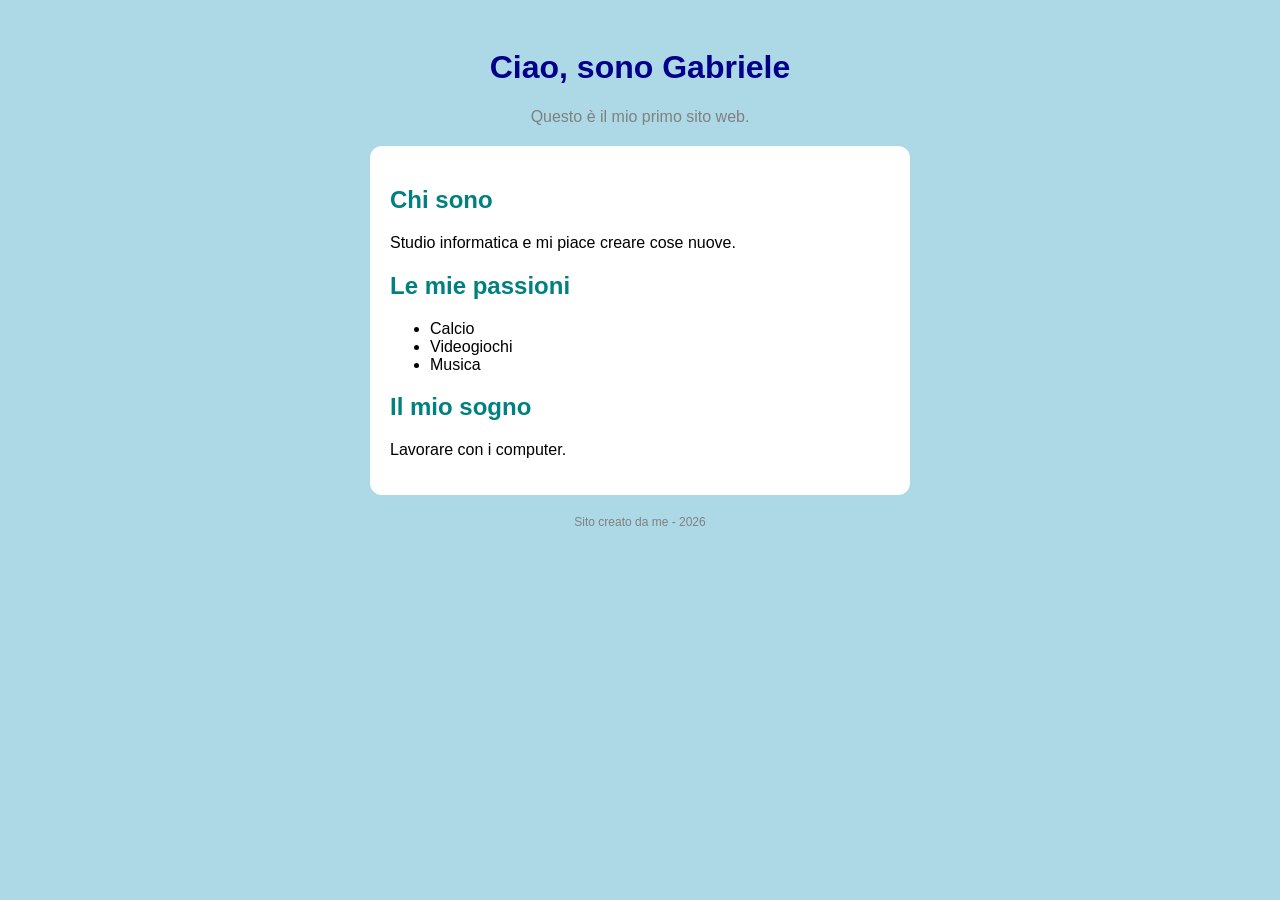
==== index.html @ 6f1f41c3 "Add files via upload" ====
<!DOCTYPE html>
<html lang="it">
<head>
  <meta charset="utf-8">
  <meta name="viewport" content="width=device-width, initial-scale=1">
  <title>Il mio primo sito</title>
  <link rel="stylesheet" href="style.css">
</head>
<body>
  <h1>Ciao, sono Gabriele</h1>
  <p class="sotto">Questo è il mio primo sito web.</p>

  <div class="scheda">
    <h2>Chi sono</h2>
    <p>Studio informatica e mi piace creare cose nuove.</p>

    <h2>Le mie passioni</h2>
    <ul>
      <li>Calcio</li>
      <li>Videogiochi</li>
      <li>Musica</li>
    </ul>

    <h2>Il mio sogno</h2>
    <p>Lavorare con i computer.</p>
  </div>

  <p class="piede">Sito creato da me - 2026</p>
</body>
</html>
---- style.css ----
body {
  background: lightblue;
  font-family: Arial, sans-serif;
  text-align: center;
  padding: 20px;
}

h1 {
  color: darkblue;
}

.sotto {
  color: gray;
}

.scheda {
  background: white;
  max-width: 500px;
  margin: 20px auto;
  padding: 20px;
  border-radius: 12px;
  text-align: left;
}

h2 {
  color: teal;
}

.piede {
  font-size: 12px;
  color: gray;
}
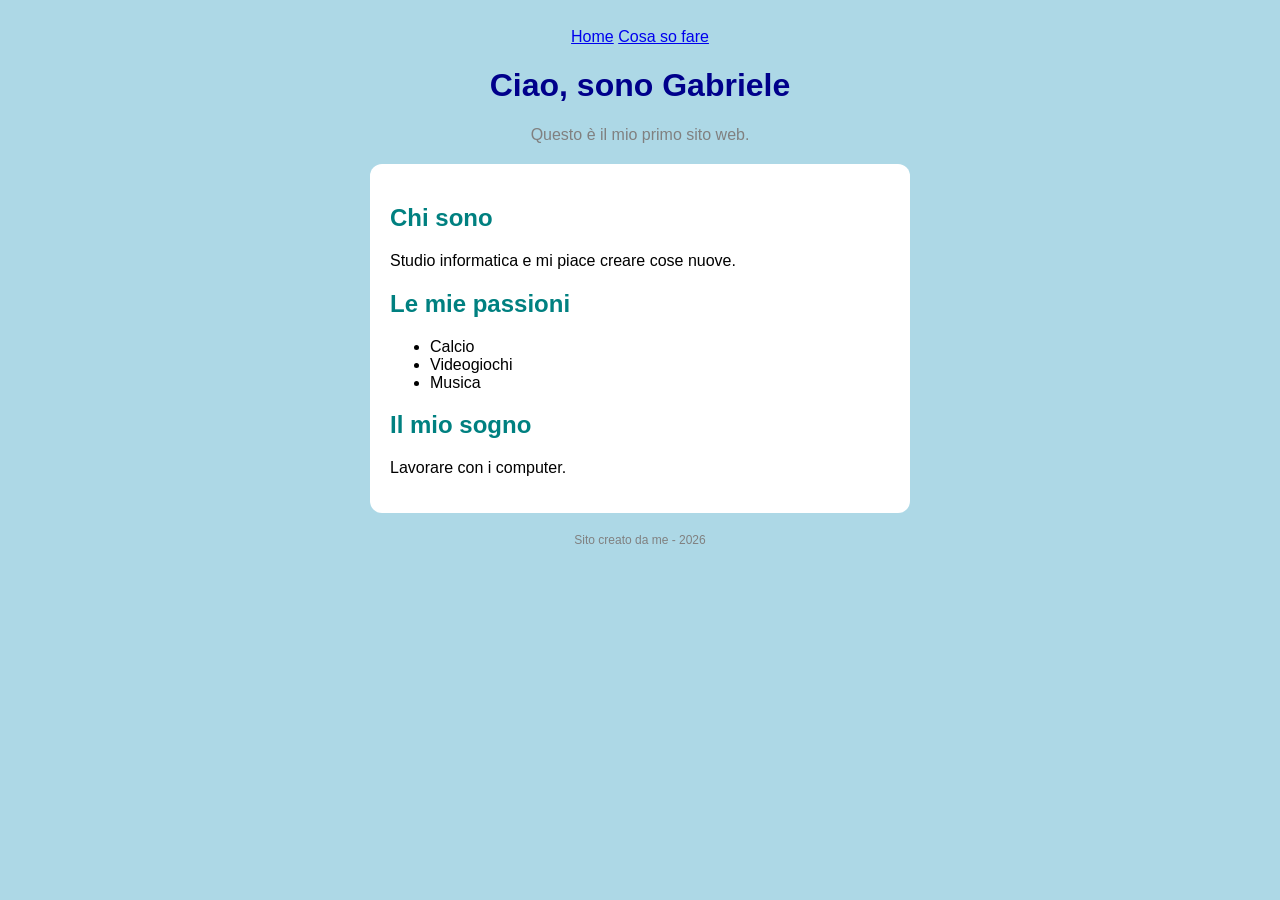
==== commit 4fa25820: "Update index.html" ====
--- a/index.html
+++ b/index.html
@@ -7,6 +7,10 @@
   <link rel="stylesheet" href="style.css">
 </head>
 <body>
+  <nav class="menu">
+    <a href="index.html">Home</a>
+    <a href="competenze.html">Cosa so fare</a>
+  </nav>
   <h1>Ciao, sono Gabriele</h1>
   <p class="sotto">Questo è il mio primo sito web.</p>
 
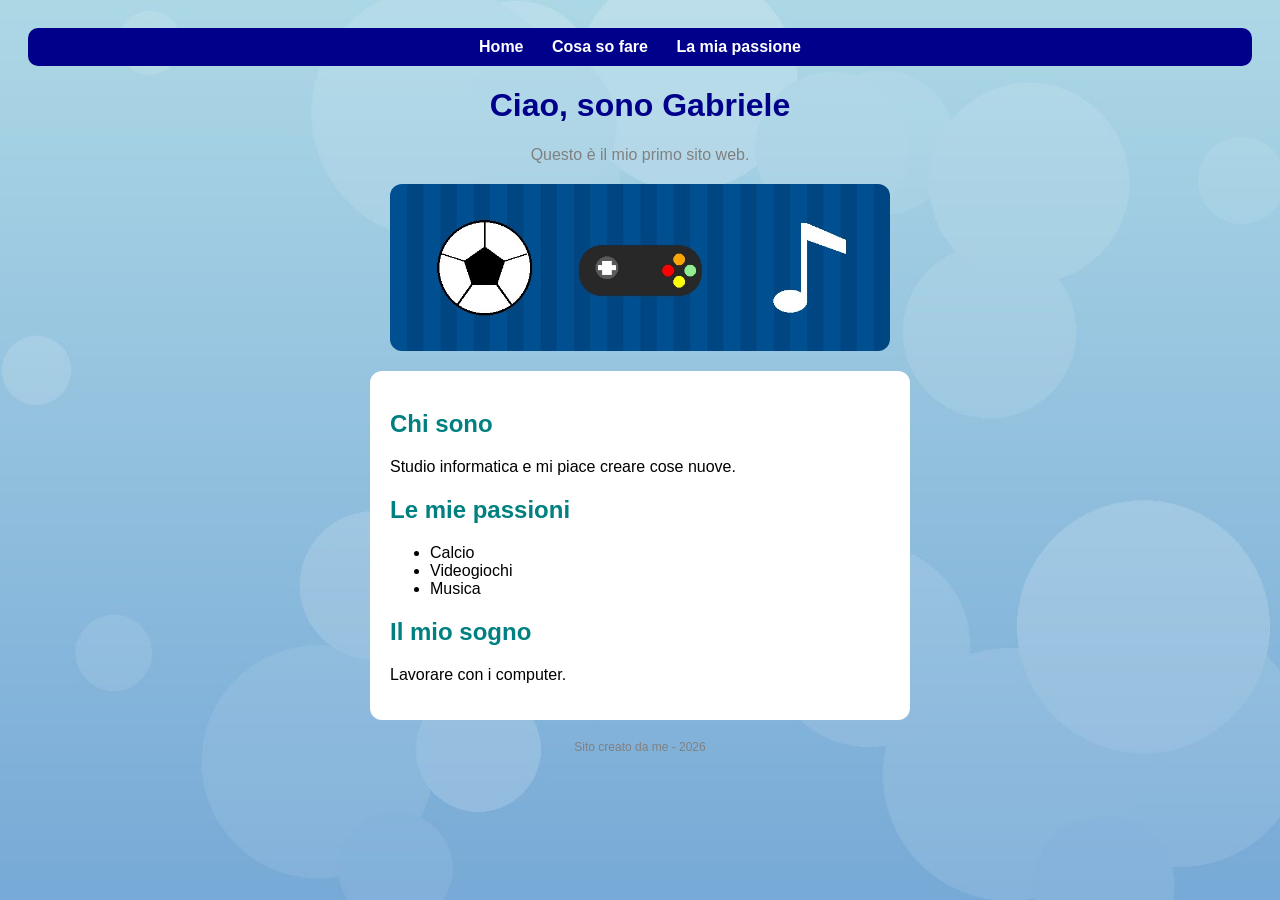
==== commit 4e1aeaea: "Add files via upload" ====
--- a/index.html
+++ b/index.html
@@ -1,34 +1,37 @@
-<!DOCTYPE html>
-<html lang="it">
-<head>
-  <meta charset="utf-8">
-  <meta name="viewport" content="width=device-width, initial-scale=1">
-  <title>Il mio primo sito</title>
-  <link rel="stylesheet" href="style.css">
-</head>
-<body>
-  <nav class="menu">
-    <a href="index.html">Home</a>
-    <a href="competenze.html">Cosa so fare</a>
-  </nav>
-  <h1>Ciao, sono Gabriele</h1>
-  <p class="sotto">Questo è il mio primo sito web.</p>
-
-  <div class="scheda">
-    <h2>Chi sono</h2>
-    <p>Studio informatica e mi piace creare cose nuove.</p>
-
-    <h2>Le mie passioni</h2>
-    <ul>
-      <li>Calcio</li>
-      <li>Videogiochi</li>
-      <li>Musica</li>
-    </ul>
-
-    <h2>Il mio sogno</h2>
-    <p>Lavorare con i computer.</p>
-  </div>
-
-  <p class="piede">Sito creato da me - 2026</p>
-</body>
-</html>
+<!DOCTYPE html>
+<html lang="it">
+<head>
+  <meta charset="utf-8">
+  <meta name="viewport" content="width=device-width, initial-scale=1">
+  <title>Il mio primo sito</title>
+  <link rel="stylesheet" href="style.css">
+</head>
+<body>
+  <nav class="menu">
+    <a href="index.html">Home</a>
+    <a href="competenze.html">Cosa so fare</a>
+    <a href="passione.html">La mia passione</a>
+  </nav>
+  <h1>Ciao, sono Gabriele</h1>
+  <p class="sotto">Questo è il mio primo sito web.</p>
+
+  <img class="copertina" src="img/copertina.jpg" alt="Un pallone, un joystick e una nota musicale">
+
+  <div class="scheda">
+    <h2>Chi sono</h2>
+    <p>Studio informatica e mi piace creare cose nuove.</p>
+
+    <h2>Le mie passioni</h2>
+    <ul>
+      <li>Calcio</li>
+      <li>Videogiochi</li>
+      <li>Musica</li>
+    </ul>
+
+    <h2>Il mio sogno</h2>
+    <p>Lavorare con i computer.</p>
+  </div>
+
+  <p class="piede">Sito creato da me - 2026</p>
+</body>
+</html>
--- a/style.css
+++ b/style.css
@@ -1,32 +1,83 @@
-body {
-  background: lightblue;
-  font-family: Arial, sans-serif;
-  text-align: center;
-  padding: 20px;
-}
-
-h1 {
-  color: darkblue;
-}
-
-.sotto {
-  color: gray;
-}
-
-.scheda {
-  background: white;
-  max-width: 500px;
-  margin: 20px auto;
-  padding: 20px;
-  border-radius: 12px;
-  text-align: left;
-}
-
-h2 {
-  color: teal;
-}
-
-.piede {
-  font-size: 12px;
-  color: gray;
-}
+body {
+  background-color: lightblue;
+  background-image: url("img/sfondo.jpg");
+  background-size: cover;
+  background-attachment: fixed;
+  font-family: Arial, sans-serif;
+  text-align: center;
+  padding: 20px;
+}
+
+h1 {
+  color: darkblue;
+}
+
+.sotto {
+  color: gray;
+}
+
+.scheda {
+  background: white;
+  max-width: 500px;
+  margin: 20px auto;
+  padding: 20px;
+  border-radius: 12px;
+  text-align: left;
+}
+
+h2 {
+  color: teal;
+}
+
+.piede {
+  font-size: 12px;
+  color: gray;
+}
+.menu {
+  background: darkblue;
+  padding: 10px;
+  border-radius: 10px;
+}
+.menu a {
+  color: white;
+  text-decoration: none;
+  font-weight: bold;
+  margin: 0 12px;
+}
+.menu a:hover {
+  color: orange;
+}
+
+/* Animazioni */
+.menu a {
+  display: inline-block;
+  transition: transform .3s, color .3s;
+}
+.menu a:hover {
+  transform: scale(1.1);
+}
+.scheda {
+  transition: transform .3s, box-shadow .3s;
+}
+.scheda:hover {
+  transform: translateY(-4px);
+  box-shadow: 0 8px 18px rgba(0, 0, 0, .25);
+}
+.copertina {
+  display: block;
+  max-width: 100%;
+  width: 500px;
+  margin: 20px auto;
+  border-radius: 12px;
+  transition: transform .3s;
+}
+.copertina:hover {
+  transform: scale(1.05);
+}
+@keyframes entra {
+  from { opacity: 0; transform: translateY(15px); }
+  to   { opacity: 1; transform: translateY(0); }
+}
+h1 {
+  animation: entra .8s ease-out;
+}
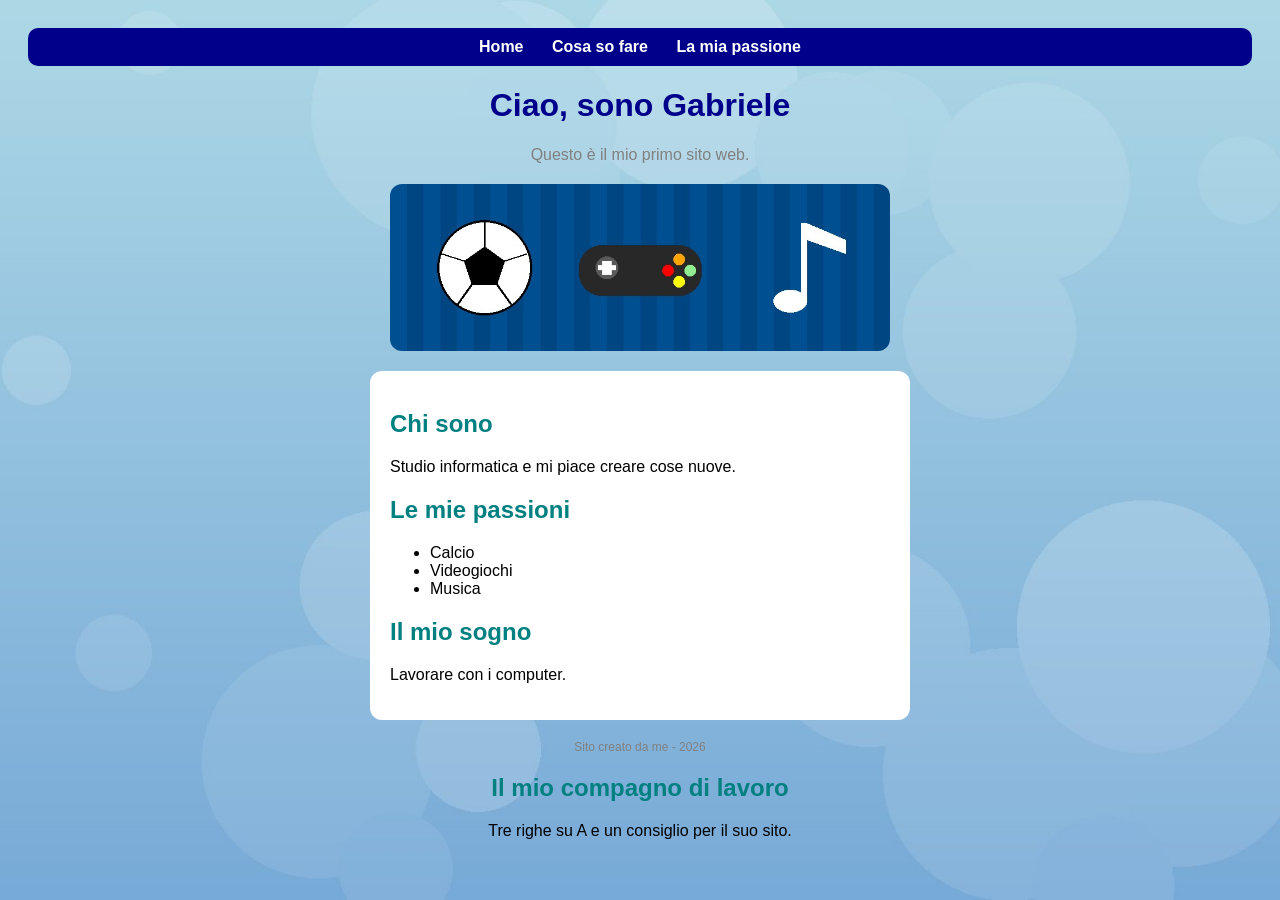
==== commit e4d6c6c4: "Add heading and description for work companion Added a heading and paragraph about a work companion." ====
--- a/index.html
+++ b/index.html
@@ -33,5 +33,6 @@
   </div>
 
   <p class="piede">Sito creato da me - 2026</p>
+<h2>Il mio compagno di lavoro</h2><p>Tre righe su A e un consiglio per il suo sito.</p>
 </body>
 </html>
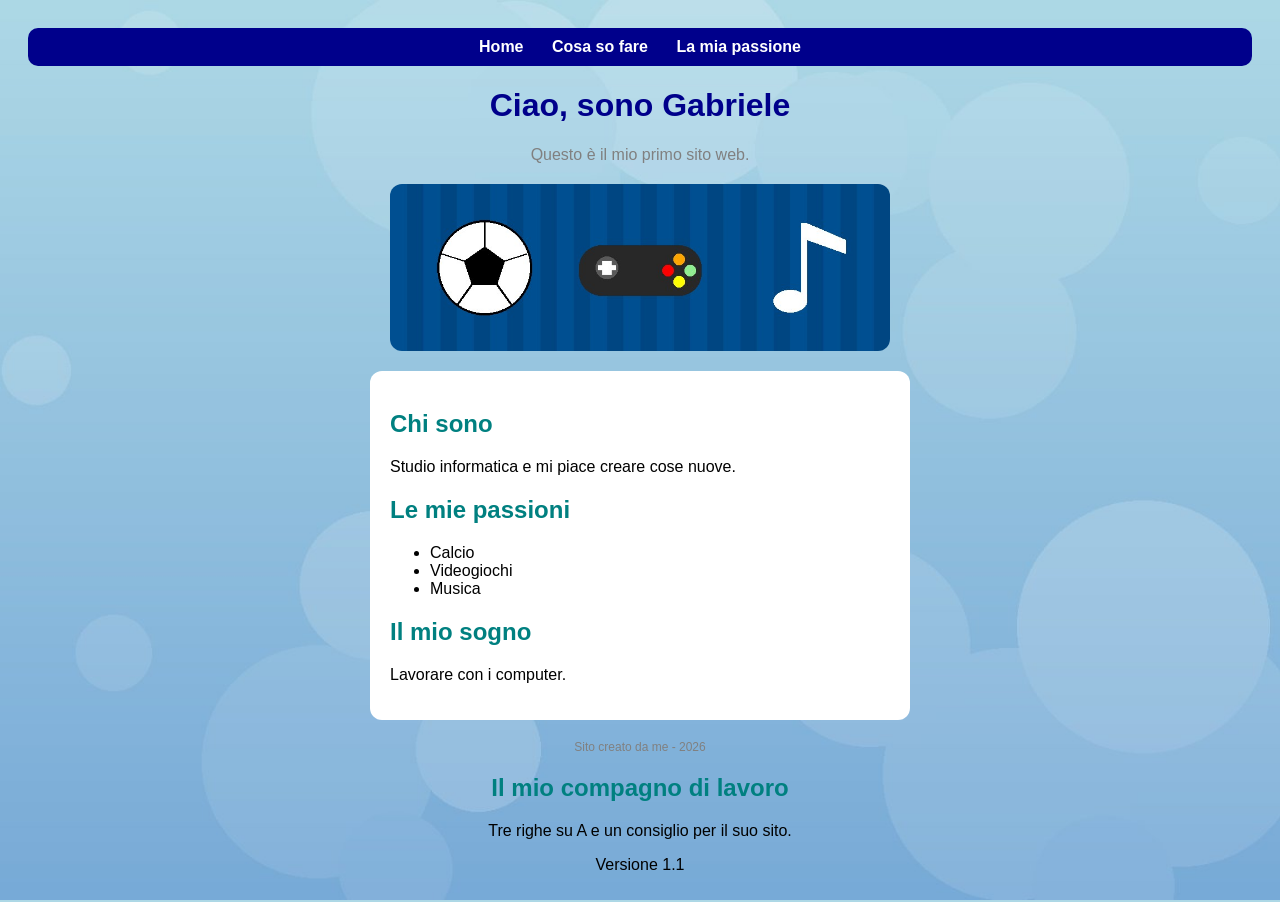
==== commit 9218c218: "Update index.html" ====
--- a/index.html
+++ b/index.html
@@ -36,3 +36,4 @@
 <h2>Il mio compagno di lavoro</h2><p>Tre righe su A e un consiglio per il suo sito.</p>
 </body>
 </html>
+<footer>Versione 1.1</footer>
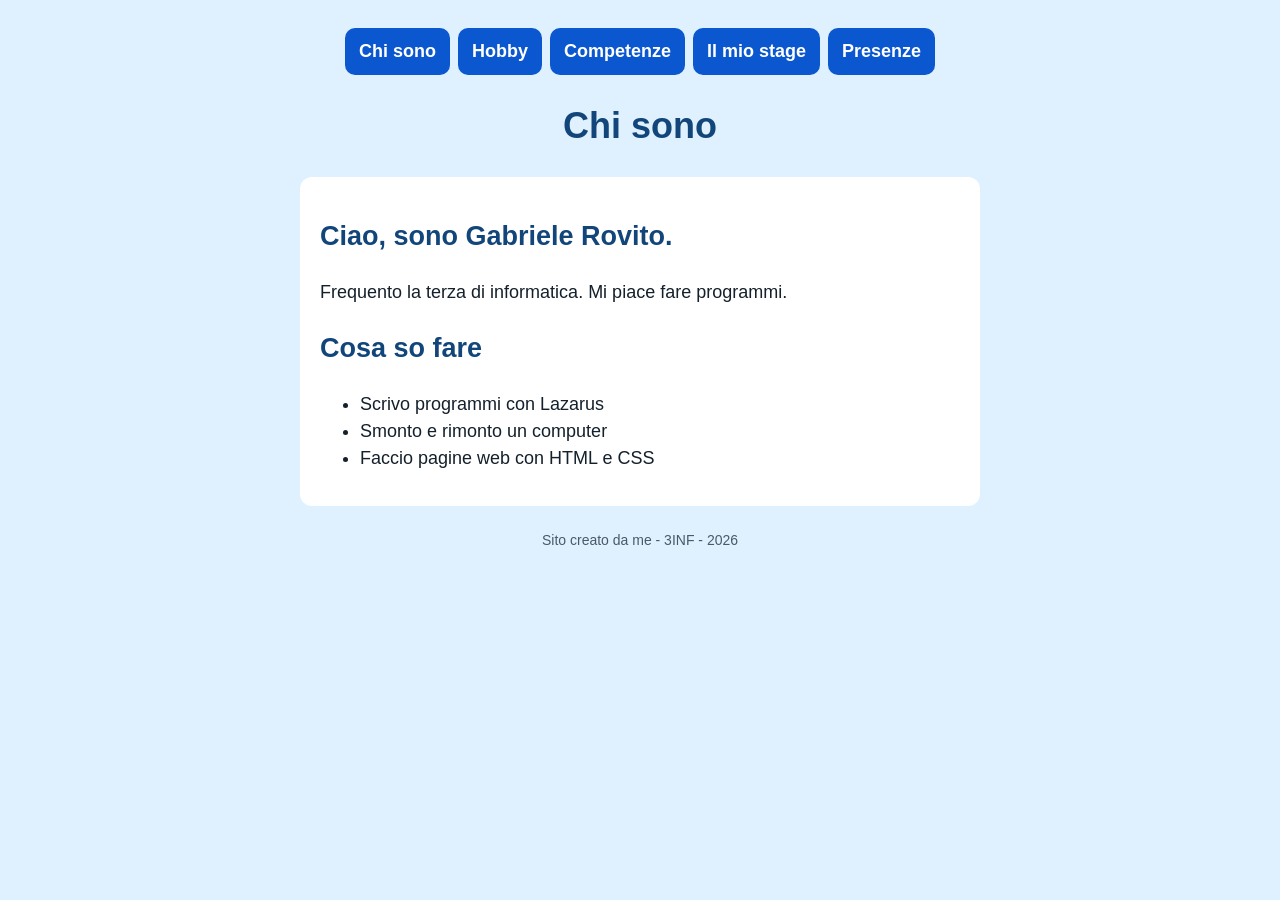
==== commit f68b8d0b: "Add files via upload" ====
--- a/index.html
+++ b/index.html
@@ -1,39 +1,30 @@
-<!DOCTYPE html>
-<html lang="it">
-<head>
-  <meta charset="utf-8">
-  <meta name="viewport" content="width=device-width, initial-scale=1">
-  <title>Il mio primo sito</title>
-  <link rel="stylesheet" href="style.css">
-</head>
-<body>
-  <nav class="menu">
-    <a href="index.html">Home</a>
-    <a href="competenze.html">Cosa so fare</a>
-    <a href="passione.html">La mia passione</a>
-  </nav>
-  <h1>Ciao, sono Gabriele</h1>
-  <p class="sotto">Questo è il mio primo sito web.</p>
-
-  <img class="copertina" src="img/copertina.jpg" alt="Un pallone, un joystick e una nota musicale">
-
-  <div class="scheda">
-    <h2>Chi sono</h2>
-    <p>Studio informatica e mi piace creare cose nuove.</p>
-
-    <h2>Le mie passioni</h2>
-    <ul>
-      <li>Calcio</li>
-      <li>Videogiochi</li>
-      <li>Musica</li>
-    </ul>
-
-    <h2>Il mio sogno</h2>
-    <p>Lavorare con i computer.</p>
-  </div>
-
-  <p class="piede">Sito creato da me - 2026</p>
-<h2>Il mio compagno di lavoro</h2><p>Tre righe su A e un consiglio per il suo sito.</p>
-</body>
-</html>
-<footer>Versione 1.1</footer>
+<!DOCTYPE html>
+<html lang="it">
+<head>
+  <meta charset="utf-8">
+  <meta name="viewport" content="width=device-width, initial-scale=1">
+  <title>Chi sono</title>
+  <link rel="stylesheet" href="style.css">
+</head>
+<body>
+  <nav class="menu">
+    <a href="index.html">Chi sono</a>
+    <a href="passione.html">Hobby</a>
+    <a href="competenze.html">Competenze</a>
+    <a href="diario.html">Il mio stage</a>
+    <a href="presenze.html">Presenze</a>
+  </nav>
+  <h1>Chi sono</h1>
+  <div class="scheda">
+    <h2>Ciao, sono Gabriele Rovito.</h2>
+    <p>Frequento la terza di informatica. Mi piace fare programmi.</p>
+    <h2>Cosa so fare</h2>
+    <ul>
+      <li>Scrivo programmi con Lazarus</li>
+      <li>Smonto e rimonto un computer</li>
+      <li>Faccio pagine web con HTML e CSS</li>
+    </ul>
+  </div>
+  <p class="piede">Sito creato da me - 3INF - 2026</p>
+</body>
+</html>
--- a/style.css
+++ b/style.css
@@ -1,83 +1,53 @@
-body {
-  background-color: lightblue;
-  background-image: url("img/sfondo.jpg");
-  background-size: cover;
-  background-attachment: fixed;
-  font-family: Arial, sans-serif;
-  text-align: center;
-  padding: 20px;
-}
-
-h1 {
-  color: darkblue;
-}
-
-.sotto {
-  color: gray;
-}
-
-.scheda {
-  background: white;
-  max-width: 500px;
-  margin: 20px auto;
-  padding: 20px;
-  border-radius: 12px;
-  text-align: left;
-}
-
-h2 {
-  color: teal;
-}
-
-.piede {
-  font-size: 12px;
-  color: gray;
-}
-.menu {
-  background: darkblue;
-  padding: 10px;
-  border-radius: 10px;
-}
-.menu a {
-  color: white;
-  text-decoration: none;
-  font-weight: bold;
-  margin: 0 12px;
-}
-.menu a:hover {
-  color: orange;
-}
-
-/* Animazioni */
-.menu a {
-  display: inline-block;
-  transition: transform .3s, color .3s;
-}
-.menu a:hover {
-  transform: scale(1.1);
-}
-.scheda {
-  transition: transform .3s, box-shadow .3s;
-}
-.scheda:hover {
-  transform: translateY(-4px);
-  box-shadow: 0 8px 18px rgba(0, 0, 0, .25);
-}
-.copertina {
-  display: block;
-  max-width: 100%;
-  width: 500px;
-  margin: 20px auto;
-  border-radius: 12px;
-  transition: transform .3s;
-}
-.copertina:hover {
-  transform: scale(1.05);
-}
-@keyframes entra {
-  from { opacity: 0; transform: translateY(15px); }
-  to   { opacity: 1; transform: translateY(0); }
-}
-h1 {
-  animation: entra .8s ease-out;
-}
+/* style.css - uguale per tutti - Versione 1.0 */
+/* FALLO TUO: cambia solo questi tre colori */
+:root {
+  --sfondo: #dff1ff;
+  --titolo: #12467a;
+  --bottone: #0b57d0;
+}
+
+body {
+  background: var(--sfondo);
+  font-family: Arial, sans-serif;
+  margin: 0;
+  padding: 16px;
+  color: #14202b;
+  line-height: 1.5;
+  font-size: 18px;
+}
+
+h1 { color: var(--titolo); text-align: center; }
+h2 { color: var(--titolo); }
+
+.menu {
+  display: flex;
+  flex-wrap: wrap;
+  gap: 8px;
+  justify-content: center;
+  margin: 12px 0 20px;
+}
+.menu a {
+  background: var(--bottone);
+  color: white;
+  text-decoration: none;
+  padding: 10px 14px;
+  border-radius: 10px;
+  font-weight: bold;
+}
+.menu a:hover { opacity: 0.85; }
+
+.scheda {
+  background: white;
+  max-width: 640px;
+  margin: 16px auto;
+  padding: 16px 20px;
+  border-radius: 12px;
+}
+
+.scheda img { max-width: 100%; border-radius: 8px; }
+
+table { border-collapse: collapse; width: 100%; }
+th, td { border: 1px solid #c9d3e0; padding: 6px 8px; text-align: left; }
+th { background: #e9f0f8; }
+
+.piede { text-align: center; font-size: 14px; color: #4a5968; margin-top: 24px; }
